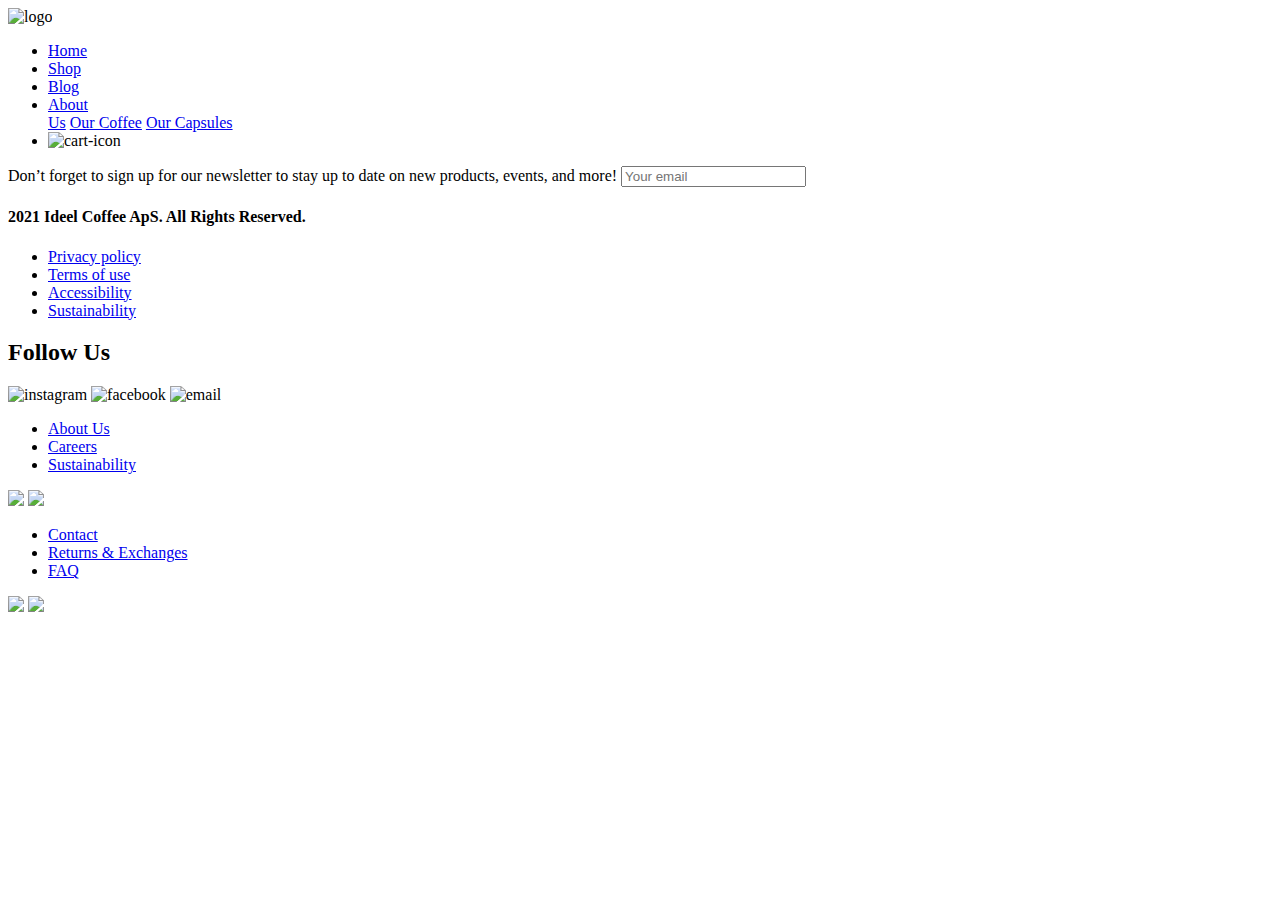
==== product-list.html @ e8a8d818 "product list create" ====
<!DOCTYPE html>
<html lang="en">
  <head>
    <meta charset="UTF-8" />
    <meta http-equiv="X-UA-Compatible" content="IE=edge" />
    <meta name="viewport" content="width=device-width, initial-scale=1.0" />
    <link rel="stylesheet" href="css/.css" />
    <link rel="stylesheet" href="css/beauty.css">
    <title>Shop Coffee Capsules</title>
  </head>
  <body>
    <header>
      <nav>
        <img id="logo" src="images/ideel_logo.png" alt="logo"/>
        <ul>
          <li class="home">
            <a href="index.html">Home</a>
          </li>
          <li class="shop">
            <a href="product-list.html">Shop</a>
          </li>
          <li class="blog">
            <a href="https://www.ideel-kaffe.dk/blog">Blog</a>
          </li>
          <li class="about">
            <div class="drp-block">
              <a href="#">About</a>
              <div class="drp-content">
                <a class="drp-single" href="https://www.ideel-kaffe.dk/en/about">Us</a>
                <a class="drp-single" href="https://www.ideel-kaffe.dk/en/coffee">Our Coffee</a>
                <a class="drp-single" href="https://www.ideel-kaffe.dk/en/capsules">Our Capsules</a>
              </div>
            </div>
          </li>
          <li class="icon" id="cart">
            <img src="images/Shopping.svg" alt="cart-icon" />
          </li>
        </ul>
      </nav>
    </header>
    <main>

    </main>
    <footer>
      <div class="footer-sec" id="newsletter-div">
        <form id="signup">
          <label for="email">
            Don’t forget to sign up for our newsletter to stay up to date on new products, events, and more!</label
          >
          <input
            id="email"
            placeholder="Your email"
          />
        </form>
        <h4>2021 Ideel Coffee ApS. All Rights Reserved.</h4>
        <ul>
          <li>
            <a href="#">Privacy policy</a>
          </li>
          <li>
            <a href="#"> Terms of use</a>
          </li>
          <li>
            <a href="#">Accessibility</a>
          </li>
          <li>
            <a href="#">Sustainability</a>
          </li>
        </ul>
      </div>
      <div class="footer-sec" id="socialmedia">
        <h2>Follow Us</h2>
      <div id="icons">
        <img src="images/instagram.svg" class="icon" alt="instagram" />
        <img src="images/facebook.svg" class="icon" alt="facebook" />
        <img src="images/email.svg" class="icon" alt="email" />
      </div>
      </div>
      <div class="footer-sec" id="important-info">
        <div id="links">
          <div id="links-left">
            <ul>
              <li><a href="#">About Us</a></li>
              <li><a href="#">Careers</a></li>
              <li><a href="#">Sustainability</a></li>
            </ul>
            <img src="images/nova_award.png" class="award"/>
            <img src="images/okcompost_award.png" class="award"/>
          </div>
          <div id="links-right">
            <ul>
              <li><a href="#">Contact</a></li>
              <li><a href="#">Returns & Exchanges</a></li>
              <li><a href="#">FAQ</a></li>
            </ul>
            <img src="images/startup_award.png" class="award"/>
            <img src="images/ps_sustainablity_award.png" class="award"/>
          </div>
        </div>
      </div>
    </footer>
</html>
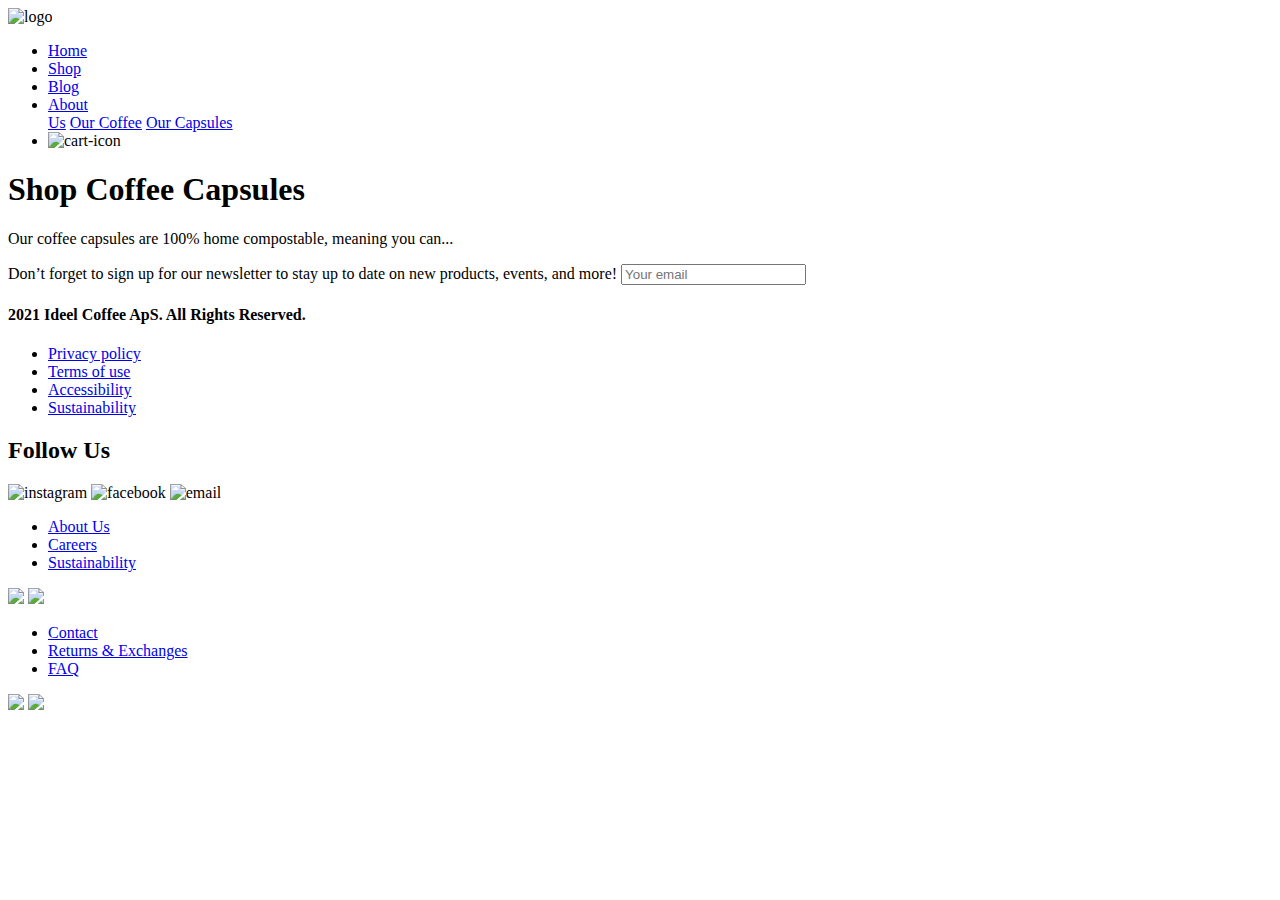
==== commit 2388c5be: "product list" ====
--- a/product-list.html
+++ b/product-list.html
@@ -39,7 +39,17 @@
       </nav>
     </header>
     <main>
-
+<h1>Shop Coffee Capsules</h1>
+<p>Our coffee capsules are 100% home compostable, meaning you can...</p>
+<section id="product-list">  
+    <template class="single-product-template">
+      <a href="../play-product/product.html?id="><article class="single-product"> 
+        <img src="" alt=""></img>
+        <div class="info">
+      <h2></h2>
+          <p>DKK <span></span></p></div>
+      </article></a></template>
+  </section>
     </main>
     <footer>
       <div class="footer-sec" id="newsletter-div">
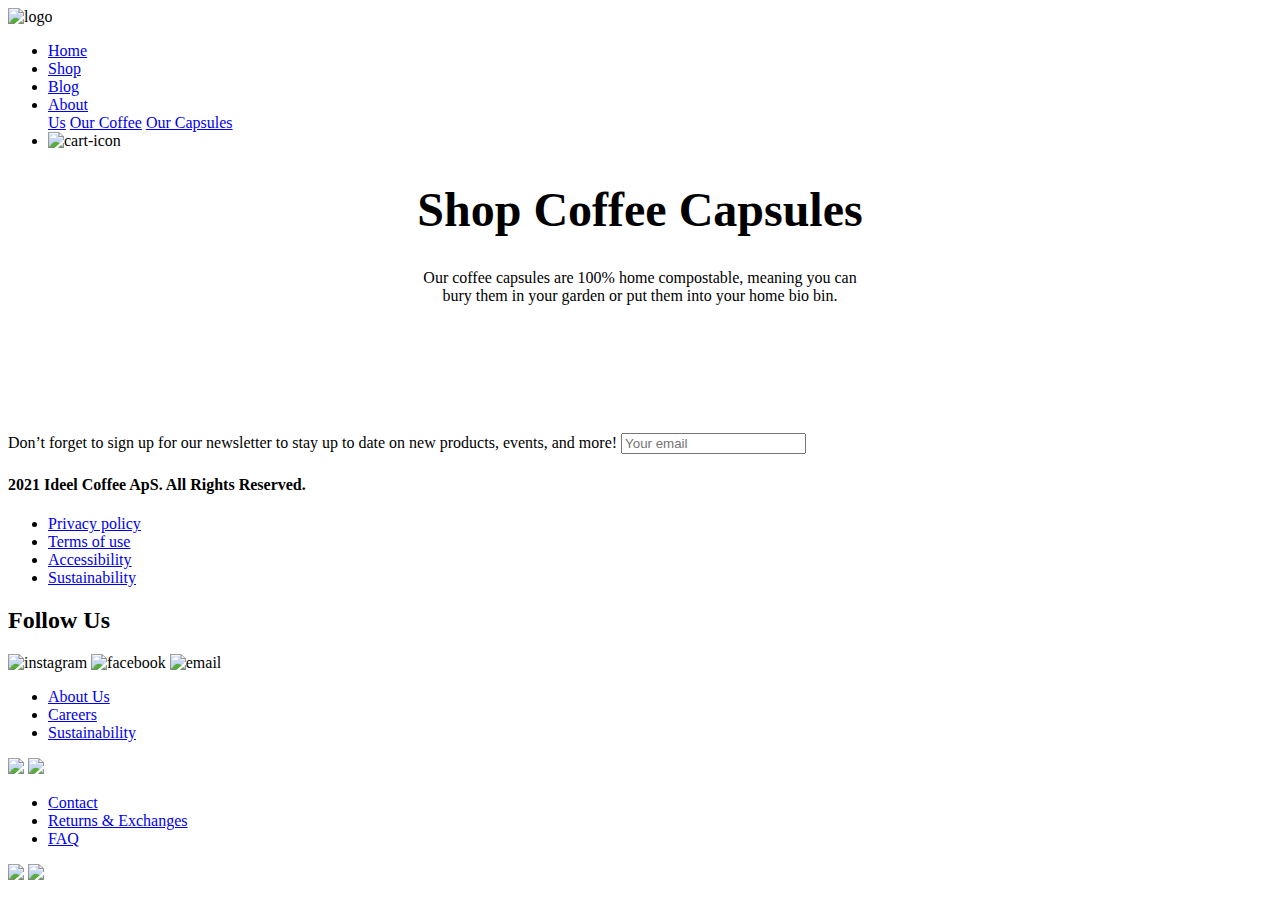
==== commit f1c5b9d8: "images fixed" ====
--- a/product-list.html
+++ b/product-list.html
@@ -4,7 +4,7 @@
     <meta charset="UTF-8" />
     <meta http-equiv="X-UA-Compatible" content="IE=edge" />
     <meta name="viewport" content="width=device-width, initial-scale=1.0" />
-    <link rel="stylesheet" href="css/.css" />
+    <link rel="stylesheet" href="css/product-list.css" />
     <link rel="stylesheet" href="css/beauty.css">
     <title>Shop Coffee Capsules</title>
   </head>
@@ -39,16 +39,21 @@
       </nav>
     </header>
     <main>
-<h1>Shop Coffee Capsules</h1>
-<p>Our coffee capsules are 100% home compostable, meaning you can...</p>
+<div id="shopheader">
+    <h1>Shop Coffee Capsules</h1>
+<p>Our coffee capsules are 100% home compostable, meaning you can <br>
+    bury them in your garden or put them into your home bio bin.</p>
+</div>
 <section id="product-list">  
     <template class="single-product-template">
-      <a href="../play-product/product.html?id="><article class="single-product"> 
+      <a href="product.html?id=">
+        <article class="single-product"> 
         <img src="" alt=""></img>
         <div class="info">
       <h2></h2>
           <p>DKK <span></span></p></div>
-      </article></a></template>
+      </article></a>
+    </template>
   </section>
     </main>
     <footer>
@@ -109,4 +114,6 @@
         </div>
       </div>
     </footer>
+    <script src="js/product-list.js"></script>
+    </body>
 </html>
--- a/css/product-list.css
+++ b/css/product-list.css
@@ -0,0 +1,40 @@
+#shopheader {
+  text-align: center;
+  margin-bottom: 3rem;
+}
+
+#shopheader h1 {
+  font-size: 3rem;
+}
+
+#product-list {
+  display: flex;
+  flex-direction: row;
+  flex-wrap: wrap;
+  row-gap: 3rem;
+  column-gap: 4rem;
+  justify-content: space-around;
+  margin-left: 10rem;
+  margin-right: 7rem;
+  margin-bottom: 5rem;
+}
+
+#product-list a {
+  width: 40%;
+}
+
+article img {
+  width: 100%;
+}
+
+.single-product {
+  height: 100%;
+  display: flex;
+  flex-direction: column;
+  justify-content: space-between;
+}
+
+.info {
+  padding: 0;
+  margin-top: 0;
+}
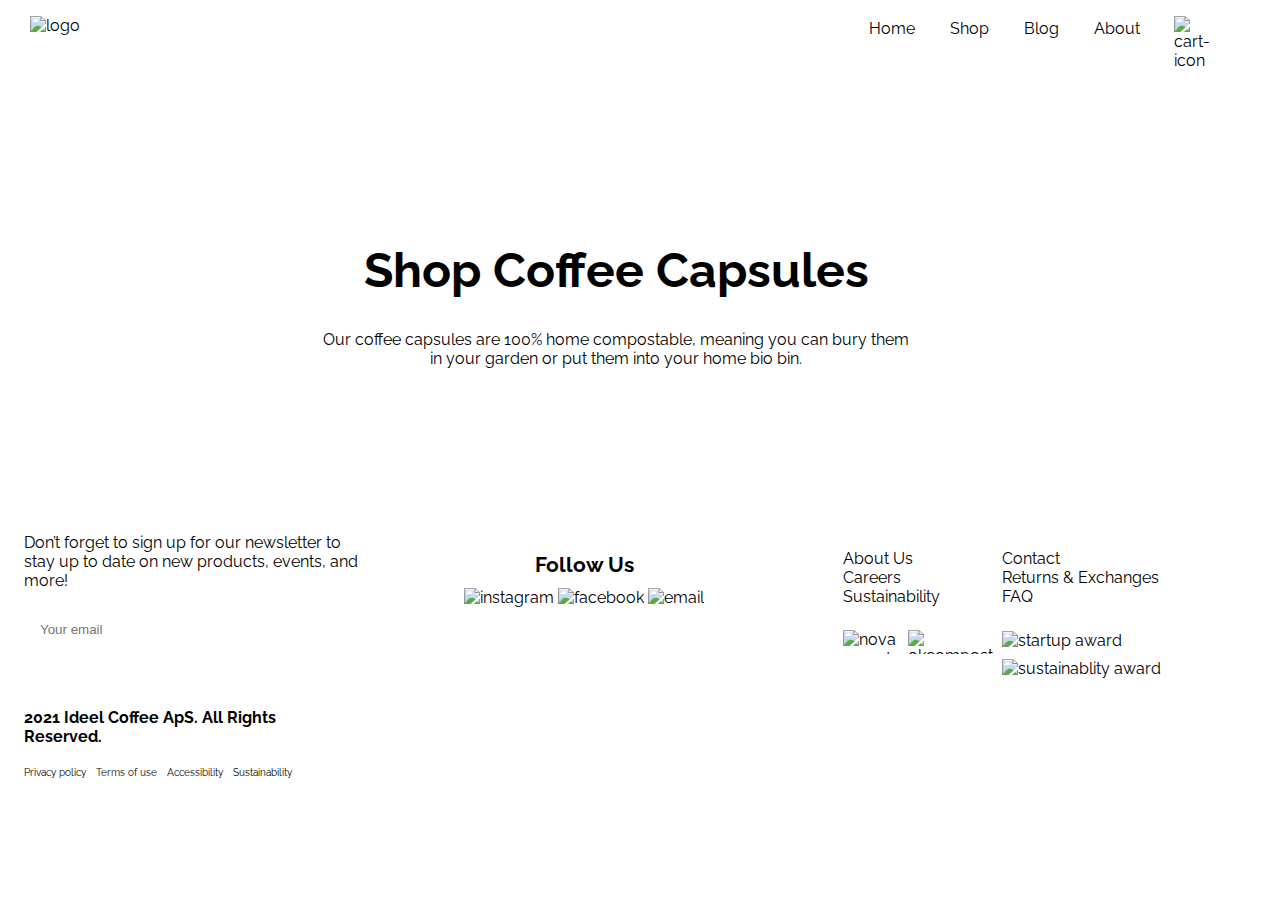
==== commit 72dad4f4: "commit-final" ====
--- a/product-list.html
+++ b/product-list.html
@@ -4,15 +4,26 @@
     <meta charset="UTF-8" />
     <meta http-equiv="X-UA-Compatible" content="IE=edge" />
     <meta name="viewport" content="width=device-width, initial-scale=1.0" />
+    <link rel="stylesheet" href="css/beauty.css" />
     <link rel="stylesheet" href="css/product-list.css" />
-    <link rel="stylesheet" href="css/beauty.css">
     <title>Shop Coffee Capsules</title>
+    <link
+      rel="stylesheet"
+      href="https://cdnjs.cloudflare.com/ajax/libs/font-awesome/5.14.0/css/all.min.css"
+    />
   </head>
   <body>
     <header>
       <nav>
-        <img id="logo" src="images/ideel_logo.png" alt="logo"/>
-        <ul>
+        <div class="nav-header">
+          <a href="index.html"
+            ><img id="logo" src="images/ideel_logo.png" alt="logo"
+          /></a>
+          <button class="nav-toggle">
+            <i class="fas fa-bars"></i>
+          </button>
+        </div>
+        <ul class="links">
           <li class="home">
             <a href="index.html">Home</a>
           </li>
@@ -26,47 +37,121 @@
             <div class="drp-block">
               <a href="#">About</a>
               <div class="drp-content">
-                <a class="drp-single" href="https://www.ideel-kaffe.dk/en/about">Us</a>
-                <a class="drp-single" href="https://www.ideel-kaffe.dk/en/coffee">Our Coffee</a>
-                <a class="drp-single" href="https://www.ideel-kaffe.dk/en/capsules">Our Capsules</a>
+                <a class="drp-single" href="https://www.ideel-kaffe.dk/en/about"
+                  >Us</a
+                >
+                <a
+                  class="drp-single"
+                  href="https://www.ideel-kaffe.dk/en/coffee"
+                  >Our Coffee</a
+                >
+                <a
+                  class="drp-single"
+                  href="https://www.ideel-kaffe.dk/en/capsules"
+                  >Our Capsules</a
+                >
               </div>
             </div>
           </li>
+
           <li class="icon" id="cart">
             <img src="images/Shopping.svg" alt="cart-icon" />
           </li>
+          <!-- </div> -->
         </ul>
       </nav>
     </header>
     <main>
-<div id="shopheader">
-    <h1>Shop Coffee Capsules</h1>
-<p>Our coffee capsules are 100% home compostable, meaning you can <br>
-    bury them in your garden or put them into your home bio bin.</p>
-</div>
-<section id="product-list">  
-    <template class="single-product-template">
-      <a href="product.html?id=">
-        <article class="single-product"> 
-        <img src="" alt=""></img>
-        <div class="info">
-      <h2></h2>
-          <p>DKK <span></span></p></div>
-      </article></a>
-    </template>
-  </section>
+      <div id="shopheader">
+        <h1>Shop Coffee Capsules</h1>
+        <p>
+          Our coffee capsules are 100% home compostable, meaning you can
+          <!-- <br> -->
+          bury them in your garden or put them into your home bio bin.
+        </p>
+      </div>
+      <section id="product-list">
+        <template class="single-product-template">
+          <a href="product.html?id="
+            ><article class="single-product">
+              <img src="" alt="" />
+              <div class="info">
+                <h2></h2>
+                <p>DKK <span></span></p>
+              </div></article
+          ></a>
+        </template>
+      </section>
     </main>
-    <footer>
-      <div class="footer-sec" id="newsletter-div">
-        <form id="signup">
-          <label for="email">
-            Don’t forget to sign up for our newsletter to stay up to date on new products, events, and more!</label
-          >
-          <input
-            id="email"
-            placeholder="Your email"
-          />
-        </form>
+    <footer class="footer">
+      <div class="all_footer_elements">
+        <div class="footer_v2">
+          <div class="footer-sec" id="newsletter-div">
+            <form id="signup">
+              <label for="email">
+                Don’t forget to sign up for our newsletter to stay up to date on
+                new products, events, and more!</label
+              >
+              <input id="email" placeholder="Your email" />
+            </form>
+          </div>
+          <div class="footer-sec" id="socialmedia">
+            <h2>Follow Us</h2>
+            <div id="icons">
+              <a href="https://www.instagram.com/ideel_kaffe/" target="_blank"
+                ><img src="images/instagram.svg" class="icon" alt="instagram"
+              /></a>
+              <a href="https://www.facebook.com/ideelkaffe" target="_blank"
+                ><img src="images/facebook.svg" class="icon" alt="facebook"
+              /></a>
+              <a href="https://ideel-kaffe.dk/about/" target="_blank"
+                ><img src="images/email.svg" class="icon" alt="email"
+              /></a>
+            </div>
+          </div>
+          <div class="footer-sec" id="important-info">
+            <div id="links">
+              <div id="links-left">
+                <ul>
+                  <li><a href="#">About Us</a></li>
+                  <li><a href="#">Careers</a></li>
+                  <li><a href="#">Sustainability</a></li>
+                </ul>
+                <div class="companies_logo-v1">
+                  <img
+                    src="images/nova_award.png"
+                    class="award"
+                    alt="nova award"
+                  />
+                  <img
+                    src="images/okcompost_award.png"
+                    class="award"
+                    alt="okcompost award"
+                  />
+                </div>
+              </div>
+              <div id="links-right">
+                <ul>
+                  <li><a href="#">Contact</a></li>
+                  <li><a href="#">Returns & Exchanges</a></li>
+                  <li><a href="#">FAQ</a></li>
+                </ul>
+                <img
+                  src="images/startup_award.png"
+                  class="award"
+                  alt="startup award"
+                />
+                <img
+                  src="images/ps_sustainablity_award.png"
+                  class="award"
+                  alt="sustainablity award"
+                />
+              </div>
+            </div>
+          </div>
+        </div>
+      </div>
+      <div class="newsletter-div_right">
         <h4>2021 Ideel Coffee ApS. All Rights Reserved.</h4>
         <ul>
           <li>
@@ -83,37 +168,8 @@
           </li>
         </ul>
       </div>
-      <div class="footer-sec" id="socialmedia">
-        <h2>Follow Us</h2>
-      <div id="icons">
-        <img src="images/instagram.svg" class="icon" alt="instagram" />
-        <img src="images/facebook.svg" class="icon" alt="facebook" />
-        <img src="images/email.svg" class="icon" alt="email" />
-      </div>
-      </div>
-      <div class="footer-sec" id="important-info">
-        <div id="links">
-          <div id="links-left">
-            <ul>
-              <li><a href="#">About Us</a></li>
-              <li><a href="#">Careers</a></li>
-              <li><a href="#">Sustainability</a></li>
-            </ul>
-            <img src="images/nova_award.png" class="award"/>
-            <img src="images/okcompost_award.png" class="award"/>
-          </div>
-          <div id="links-right">
-            <ul>
-              <li><a href="#">Contact</a></li>
-              <li><a href="#">Returns & Exchanges</a></li>
-              <li><a href="#">FAQ</a></li>
-            </ul>
-            <img src="images/startup_award.png" class="award"/>
-            <img src="images/ps_sustainablity_award.png" class="award"/>
-          </div>
-        </div>
-      </div>
     </footer>
     <script src="js/product-list.js"></script>
-    </body>
+    <script src="js/app.js"></script>
+  </body>
 </html>
--- a/css/beauty.css
+++ b/css/beauty.css
@@ -0,0 +1,346 @@
+@import url("https://fonts.googleapis.com/css2?family=Raleway:wght@400;500;700&display=swap");
+
+:root {
+  --primary-font: "Raleway", sans-serif;
+}
+
+body {
+  background-image: url(../images/background.png);
+  background-size: cover;
+  margin: 0;
+  padding: 0;
+  font-family: var(--primary-font);
+  width: 95%;
+}
+
+/*global nav*/
+nav {
+  display: flex;
+  flex-direction: column;
+}
+.nav-toggle {
+  font-size: 1.5rem;
+  color: black;
+  background: transparent;
+  border-color: transparent;
+  transition: var(--transition);
+  cursor: pointer;
+}
+.icon {
+  width: 1.5rem;
+  height: 1.5rem;
+}
+
+#logo {
+  padding-left: 5%;
+  width: 16%;
+}
+
+header {
+  margin-top: 1rem;
+}
+
+header nav {
+  display: flex;
+  flex-direction: column;
+  justify-content: space-around;
+  grid-gap: 40%;
+  width: 100%;
+}
+.nav-header {
+  display: flex;
+  flex-direction: row;
+  justify-content: space-between;
+}
+header nav ul {
+  background-color: #dadacc;
+  display: flex;
+  flex-direction: row;
+  flex-wrap: wrap;
+  justify-content: space-around;
+  list-style: none;
+  align-items: flex-end;
+  width: 30%;
+  padding: 0%;
+  align-items: center;
+}
+
+header ul a:hover {
+  font-weight: 700;
+}
+
+/*dropdown menu*/
+.drp-block {
+  display: inline-block;
+  align-self: flex-end;
+}
+
+.drp-content {
+  display: none;
+  flex-direction: column;
+  row-gap: 0.5rem;
+  position: absolute;
+  z-index: 1;
+}
+
+.drp-single {
+  padding-left: 1rem;
+  padding-right: 1rem;
+  padding-top: 0.5rem;
+  padding-bottom: 0.5rem;
+}
+
+.drp-single:hover {
+  background-color: #f0f0f0;
+}
+
+.drp-block:hover .drp-content {
+  display: flex;
+}
+
+/*footer*/
+footer {
+  height: auto;
+  display: flex;
+  flex-direction: row;
+  justify-content: space-around;
+  font-family: var(--primary-font);
+  margin-left: 1.5rem;
+  margin-bottom: 3rem;
+}
+
+.footer-sec {
+  display: flex;
+  flex-direction: column;
+  width: 100%;
+}
+
+form {
+  display: flex;
+  flex-direction: column;
+  width: 90%;
+  margin-top: 10%;
+  row-gap: 1rem;
+  align-self: flex-start;
+}
+
+input {
+  background-color: white;
+  width: 60%;
+  padding: 1rem;
+  border: none;
+}
+
+.newsletter-div_right h4 {
+  margin-top: 10%;
+}
+
+.newsletter-div_right ul {
+  display: flex;
+  flex-direction: row;
+  list-style: none;
+  width: 90%;
+  padding: 0;
+  margin: 0;
+  font-size: x-small;
+  justify-content: space-between;
+}
+
+#socialmedia h2 {
+  font-family: var(--primary-font);
+  font-size: 1.3rem;
+  margin-top: 15%;
+  margin-bottom: 3%;
+}
+
+#socialmedia {
+  display: flex;
+  /* text-align: center; */
+}
+
+#important-info {
+  justify-content: space-between;
+}
+
+#links {
+  display: flex;
+  flex-direction: row;
+  justify-content: space-between;
+  width: 90%;
+  margin-top: 10%;
+}
+
+#links ul {
+  padding: 0%;
+  list-style: none;
+}
+
+#links ul a:hover {
+  text-decoration-line: underline;
+}
+
+.award {
+  width: auto;
+  height: 1.5rem;
+  margin-top: 5%;
+  margin-right: 2%;
+}
+
+.button {
+  font-family: var(--primary-font);
+  color: white;
+  background-color: #0c4e6b;
+  margin-top: 4%;
+  font-size: 1rem;
+  padding: 4%;
+  border: none;
+  border-radius: 0.5rem;
+}
+
+.button:hover {
+  text-decoration: underline;
+}
+
+a {
+  text-decoration: none;
+  color: black;
+}
+
+h1 {
+  font-weight: 700;
+}
+
+.nav_toggle {
+  display: none;
+}
+.links {
+  height: 0;
+  overflow: hidden;
+  display: flex;
+  flex-direction: column;
+}
+.show-links {
+  height: 14rem;
+  margin-left: 70%;
+}
+.nav_toggle {
+  background-color: transparent;
+  border: transparent;
+  height: 6vw;
+  width: 6vw;
+  float: right;
+  line-height: 80px;
+  margin-top: 10px;
+  margin-right: 40px;
+  cursor: pointer;
+  display: block;
+}
+
+/* ---------footer for mobile view------- */
+
+.footer {
+  display: flex;
+  flex-direction: column;
+}
+
+.companies_logo-v1 {
+  display: flex;
+  flex-direction: row;
+}
+
+/* .footer {
+  display: none;
+} */
+
+/*----------- desktop viewwwwww------------------ */
+@media screen and (min-width: 800px) {
+  .body {
+    width: 100%;
+  }
+
+  main {
+    margin-top: 10%;
+    margin-left: 10%;
+  }
+
+  #home-image {
+    margin-right: 20%;
+  }
+
+  header nav {
+    display: flex;
+    flex-direction: row;
+    justify-content: space-between;
+    grid-gap: 40%;
+  }
+
+  .links {
+    height: auto;
+    display: flex;
+    flex-direction: row;
+  }
+  .nav-toggle {
+    display: none;
+  }
+
+  #logo {
+    padding-left: 30px;
+    width: 10vw;
+    height: 10vw;
+  }
+
+  header nav ul {
+    height: 50vh;
+    top: 8px;
+    left: -100%;
+    transition: all 0.5s;
+    align-content: center;
+    display: flex;
+    padding: 0;
+    flex-direction: column;
+    padding-bottom: 5vw;
+    margin-top: 0vw;
+    background-color: transparent;
+  }
+
+  .nav-toggle {
+    font-size: 1.5rem;
+    color: black;
+    background: transparent;
+    border-color: transparent;
+    transition: var(--transition);
+    cursor: pointer;
+  }
+  .nav-toggle:hover {
+    color: red;
+    transform: rotate(90deg);
+  }
+
+  .footer_v2 {
+    display: flex;
+    flex-direction: row;
+  }
+
+  #socialmedia {
+    text-align: center;
+  }
+
+  #important-info {
+    margin-left: 6%;
+  }
+
+  /* .all_footer_elements {
+    display: flex;
+    flex-direction: row;
+    justify-content: space-evenly;
+  } */
+
+  .footer {
+    display: flex;
+    flex-direction: column;
+  }
+
+  .newsletter-div_right {
+    width: 25%;
+  }
+}
--- a/css/product-list.css
+++ b/css/product-list.css
@@ -1,22 +1,21 @@
 #shopheader {
   text-align: center;
-  margin-bottom: 3rem;
+  margin-top: 20%;
+  margin-bottom: 30%;
+  margin-left: 1rem;
 }
 
 #shopheader h1 {
-  font-size: 3rem;
+  font-size: 2rem;
+}
+
+#shopheader p {
+  margin-top: 10%;
+  font-size: 0.9rem;
 }
 
 #product-list {
-  display: flex;
-  flex-direction: row;
-  flex-wrap: wrap;
-  row-gap: 3rem;
-  column-gap: 4rem;
-  justify-content: space-around;
-  margin-left: 10rem;
-  margin-right: 7rem;
-  margin-bottom: 5rem;
+  margin-left: 1rem;
 }
 
 #product-list a {
@@ -24,17 +23,89 @@
 }
 
 article img {
-  width: 100%;
+  width: 90%;
 }
 
 .single-product {
+  margin-left: 10%;
+  margin-top: 10%;
   height: 100%;
   display: flex;
   flex-direction: column;
   justify-content: space-between;
+  /* align-items: center; */
 }
 
 .info {
+  align-items: left;
   padding: 0;
   margin-top: 0;
 }
+
+.info h2 {
+  margin-top: 3%;
+  margin-bottom: 0%;
+}
+
+.info p {
+  margin-top: 2%;
+  margin-bottom: 10%;
+}
+
+@media screen and (min-width: 800px) {
+  main {
+    margin-left: 0%;
+  }
+
+  #shopheader {
+    text-align: center;
+    margin-bottom: 3rem;
+  }
+
+  #shopheader h1 {
+    font-size: 3rem;
+  }
+
+  #shopheader p {
+    margin-top: 0%;
+    margin-left: 25%;
+    width: 50%;
+    font-size: 1rem;
+  }
+
+  #product-list {
+    display: flex;
+    flex-direction: row;
+    flex-wrap: wrap;
+    row-gap: 3rem;
+    column-gap: 4rem;
+    justify-content: space-around;
+    margin-left: 10rem;
+    margin-right: 7rem;
+    margin-bottom: 5rem;
+  }
+
+  #product-list a {
+    width: 40%;
+  }
+
+  article img {
+    width: 100%;
+  }
+
+  .single-product {
+    height: 100%;
+    display: flex;
+    flex-direction: column;
+    justify-content: space-between;
+  }
+
+  .info {
+    padding: 0;
+    margin-top: 0;
+  }
+
+  #shopheader {
+    margin-top: 0%;
+  }
+}
